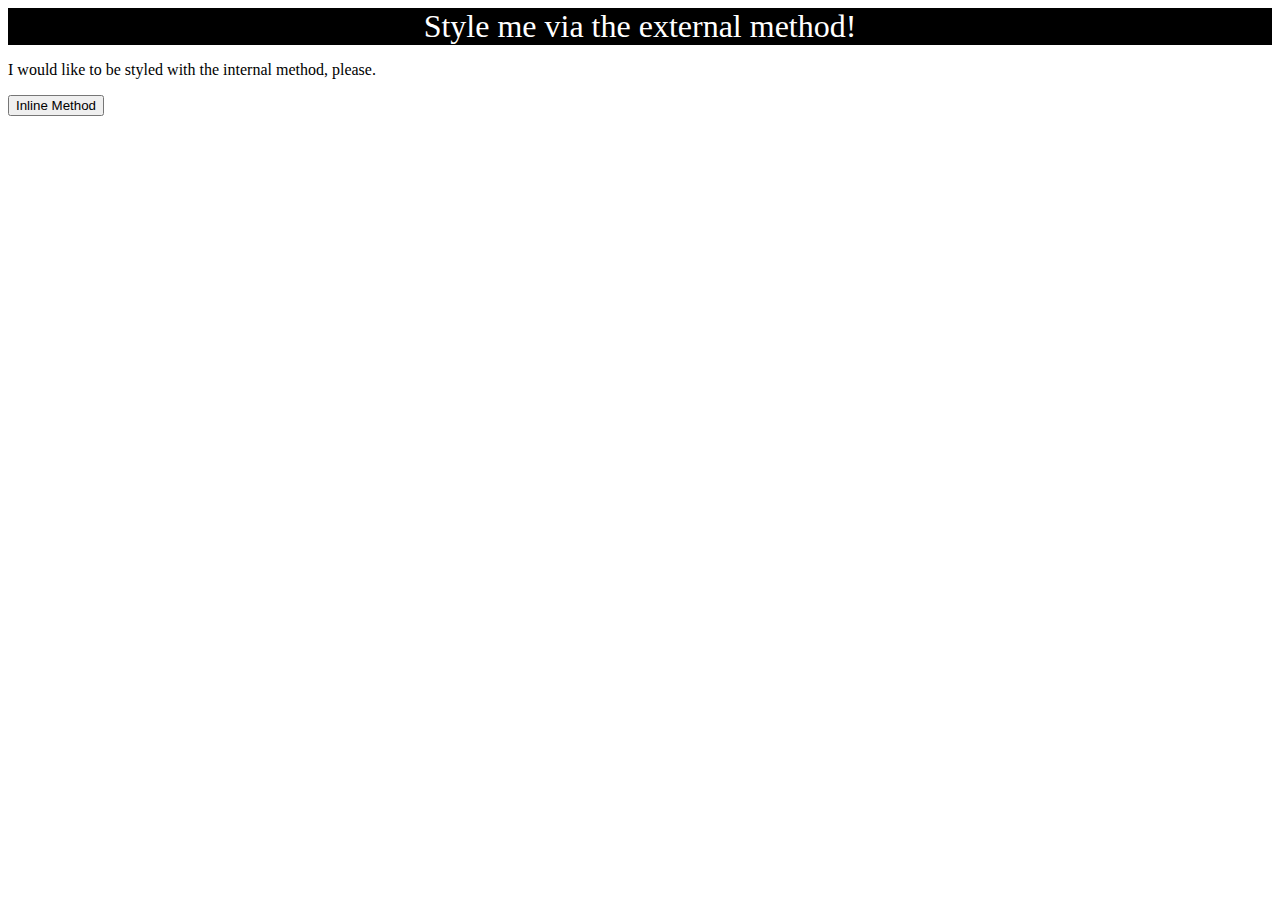
==== foundations/01-css-methods/index.html @ 223ccfaa "added stylesheet and porperties to css" ====
<!DOCTYPE html>
<html lang="en">
  <head>
    <meta charset="UTF-8">
    <meta http-equiv="X-UA-Compatible" content="IE=edge">
    <meta name="viewport" content="width=device-width, initial-scale=1.0">
    <link rel="stylesheet" href="style.css">
    <title>Methods for Adding CSS</title>
  </head>
  <body>
    <div>Style me via the external method!</div>
    <p>I would like to be styled with the internal method, please.</p>
    <button>Inline Method</button>
  </body>
</html>
---- foundations/01-css-methods/style.css ----
div {
    color: white;
    background-color: black;
    font-size: 32px;
    text-align: center;
}
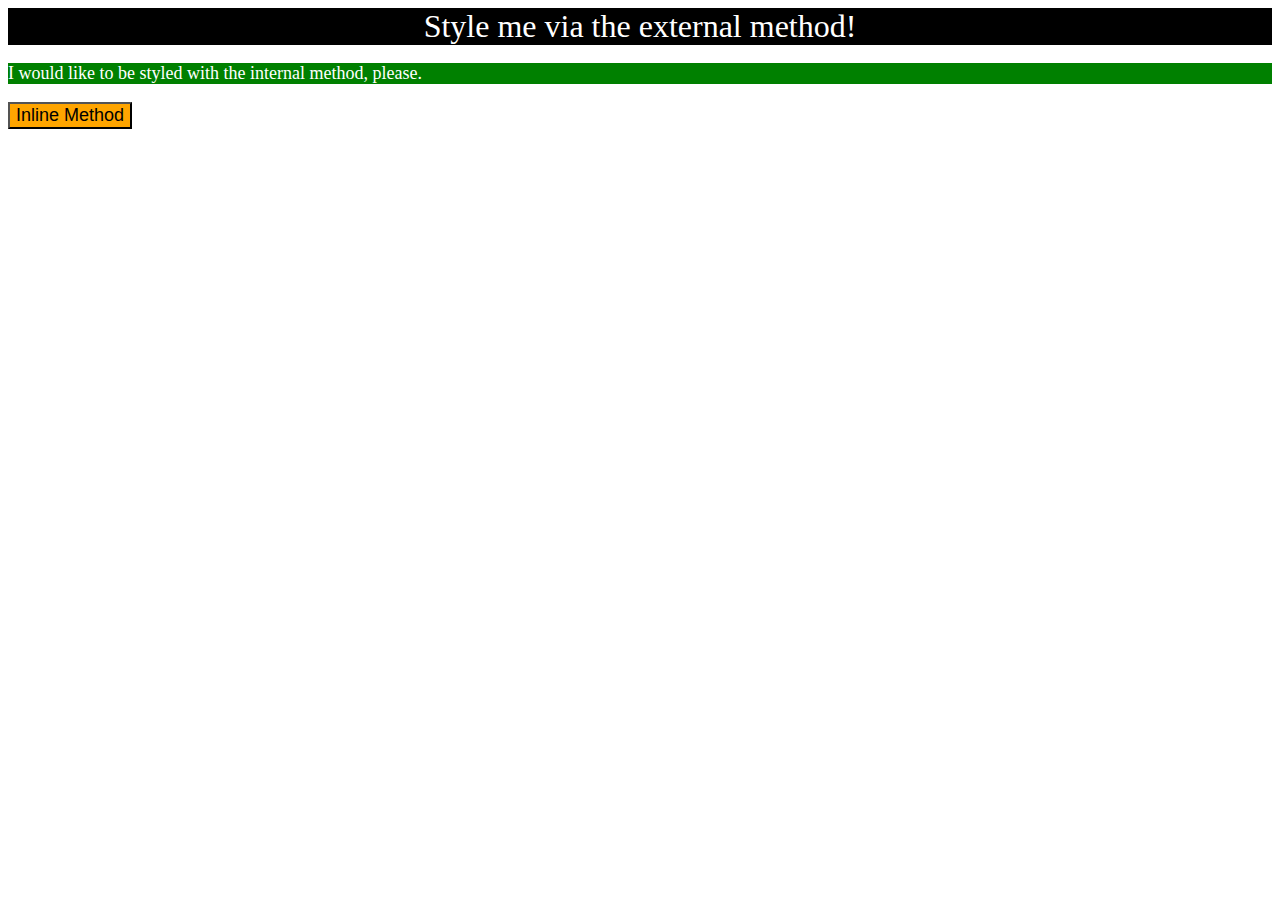
==== commit 61d3a8d7: "added  internal css and inline css to index" ====
--- a/foundations/01-css-methods/index.html
+++ b/foundations/01-css-methods/index.html
@@ -6,10 +6,19 @@
     <meta name="viewport" content="width=device-width, initial-scale=1.0">
     <link rel="stylesheet" href="style.css">
     <title>Methods for Adding CSS</title>
+    <style>
+      p {
+          background-color: green;
+          color: white;
+          font-size: 18px;
+      }
+  </style>
   </head>
+
   <body>
     <div>Style me via the external method!</div>
     <p>I would like to be styled with the internal method, please.</p>
-    <button>Inline Method</button>
+    <button style="background-color: orange; font-size: 18px;">Inline Method</button>
   </body>
+
 </html>